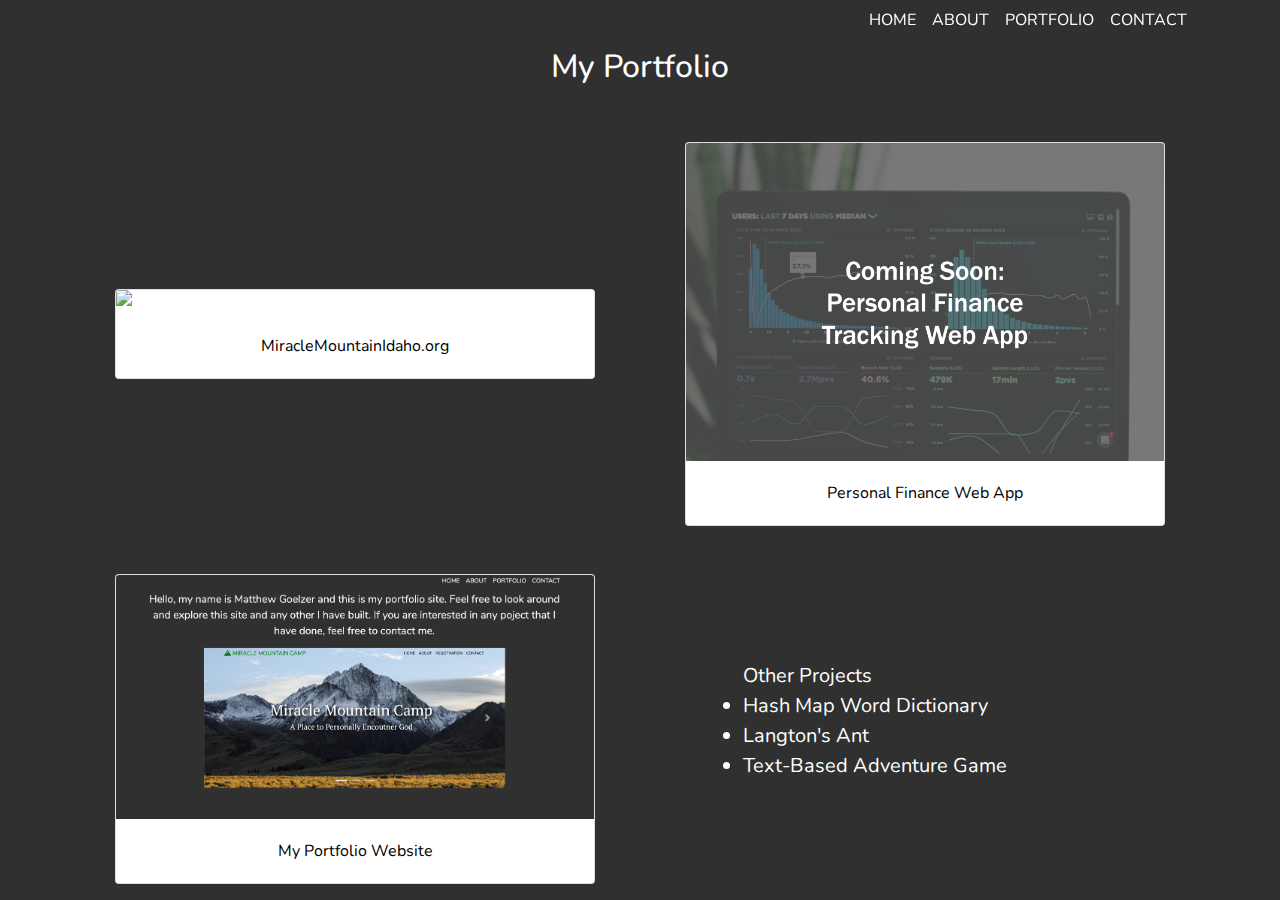
==== portfolio_Portfolio.html @ affa6e5a "Add files via upload" ====
﻿<!-- 
Assignment: Project-Portfolio Website
Author: Matthew Goelzer
Date: 2/29/2020
Description: Webpage contains portfolio sites and links
 -->
<!DOCTYPE html>
<html>
<head>
    <!-- Required meta tags -->
    <meta charset="utf-8">
    <meta name="viewport" content="width=device-width, initial-scale=1, shrink-to-fit=no">

    <!-- Bootstrap 4 CSS -->
    <link rel="stylesheet" href="https://maxcdn.bootstrapcdn.com/bootstrap/4.0.0/css/bootstrap.min.css" integrity="sha384-Gn5384xqQ1aoWXA+058RXPxPg6fy4IWvTNh0E263XmFcJlSAwiGgFAW/dAiS6JXm" crossorigin="anonymous">
    <!-- <link rel="stylesheet" href="https://stackpath.bootstrapcdn.com/bootstrap/4.3.1/css/bootstrap.min.css" integrity="sha384-ggOyR0iXCbMQv3Xipma34MD+dH/1fQ784/j6cY/iJTQUOhcWr7x9JvoRxT2MZw1T" crossorigin="anonymous"> -->
    <link rel="stylesheet" type="text/css" href="MG_portfolio.css">

    <!-- font Awesome CDN -->
    <script src="https://kit.fontawesome.com/d488350bce.js" crossorigin="anonymous"></script>
    <title>Portfolio MG</title>

    <!-- Nunito font -->
    <link href="https://fonts.googleapis.com/css?family=Nunito:200,300,400,700&display=swap" rel="stylesheet">

    <!-- PT Serif Font -->
    <link href="https://fonts.googleapis.com/css?family=PT+Serif:400,700&display=swap" rel="stylesheet">
</head>
<body>
    <nav id="mainNavbar" class="navbar navbar-light navbar-expand-lg py-0 fixed-top container-fluid">
        <div class="container">
            <button class="navbar-toggler" data-toggle="collapse" data-target="#navLinks" aria-label="Toggle navigation">
                <span class="navbar-toggler-icon"></span>
            </button>
            <div id="navLinks" class="collapse navbar-collapse ">
                <ul class="navbar-nav ml-auto">
                    <li class="nav-item"><a href="index.html" class="nav-link">HOME</a></li>
                    <li class="nav-item"><a href="about_Portfolio.html" class="nav-link">ABOUT</a></li>
                    <li class="nav-item"><a href="portfolio_Portfolio.html" class="nav-link">PORTFOLIO</a></li>
                    <li class="nav-item"><a href="contact_Portfolio.html" class="nav-link">CONTACT</a></li>
                </ul>
            </div>
        </div>
    </nav>
    <!-- Cards section -->
    <section class="container mt-5 pageWords mx-auto">
    	<div class="text-center"><h2>My Portfolio</h2></div>
    	<div class="row align-items-center">
    		<!-- Miracle montain card -->
    		<div class="col  mt-5 ">
    			<a href="https://www.miraclemountainidaho.org/" class="nav-link">
    			<div class="card mx-auto" style="width: 30rem;">
				  <img class="card-img-top" src="MMC.png" alt="MMC">
				  <div class="card-body">
				    <p class="card-text text-center">MiracleMountainIdaho.org</p>
				  </div>
				</div>
				</a>
    		</div>
    		<!-- Personal finance card -->
    		<div class="col mt-5">
    			<div class="card mx-auto" style="width: 30rem;">
				  <img class="card-img-top" src="PerFin.png" alt="MMC">
				  <div class="card-body">
				    <p class="card-text text-center">Personal Finance Web App</p>
				  </div>
				</div>
    		</div>
    	</div>
       <div class="row align-items-center">
    		<div class="col  mt-5 ">
    			<!-- portfolio website card -->
    			<div class="card mx-auto" style="width: 30rem;">
				  <img class="card-img-top" src="portWeb.png" alt="MMC">
				  <div class="card-body">
				    <p class="card-text text-center">My Portfolio Website</p>
				  </div>
				</div>
    		</div>
    		<!-- Other projects unordered list -->
    		<div class="col mt-5 mx-auto" id="portListText">
		       	<ul class="mx-5">
		       		<lh>Other Projects</lh>
		       		<li>Hash Map Word Dictionary</li>
		       		<li>Langton's Ant</li>
		       		<li>Text-Based Adventure Game</li>
		       	</ul>
		      </div>
    	</div>
       
    <nav class="navbar bottom-navbar">
        <h6 class="mb-0"></h6>
    </nav>

    <script src="https://code.jquery.com/jquery-3.3.1.slim.min.js" integrity="sha384-q8i/X+965DzO0rT7abK41JStQIAqVgRVzpbzo5smXKp4YfRvH+8abtTE1Pi6jizo" crossorigin="anonymous"></script>
    <script src="https://cdnjs.cloudflare.com/ajax/libs/popper.js/1.14.7/umd/popper.min.js" integrity="sha384-UO2eT0CpHqdSJQ6hJty5KVphtPhzWj9WO1clHTMGa3JDZwrnQq4sF86dIHNDz0W1" crossorigin="anonymous"></script>
    <script src="https://stackpath.bootstrapcdn.com/bootstrap/4.3.1/js/bootstrap.min.js" integrity="sha384-JjSmVgyd0p3pXB1rRibZUAYoIIy6OrQ6VrjIEaFf/nJGzIxFDsf4x0xIM+B07jRM" crossorigin="anonymous"></script>
    <script src="portfolio_JS.js"></script>
    <!-- background for nabar apear when scrolling -->
    <script type="text/javascript">
        $(function () {
            $(document).scroll(function () {
                var $nav = $("#mainNavbar");
                $nav.toggleClass("scrolled", $(this).scrollTop() > $nav.height());
            });
        });
    </script>
</body>
</html>
---- MG_portfolio.css ----
﻿/* 
Assignment: Project-Portfolio Website
Author: Matthew Goelzer
Date: 2/29/2020
Description: css file that contains styles for webpage
*/
body {
    background: #303030;
    font-family: 'Nunito', sans-serif;
    color: white;
}

body a {
    color: inherit;
    text-decoration: none;
}

body a:hover{
    color: inherit;
    text-decoration: none;
}

 .pageWords{
    font-size: 1.0rem;
}

.pageWords a:hover {
    color: #006699;
}

#portListText {
    font-size: 1.25rem;
}
#scrollSkills {
    height:120px;width:250px;border:1px solid #ccc; overflow:auto;
}
.carousel img{
    height: 40%;

}

#brandName {
    color: green;
    font-size: 1.5rem;
}

#mainNavbar .nav-link {
    color: white;
}

    #mainNavbar .nav-link:hover {
        color: #006699;
    }

#otherNavbar {
    background-color: #cfcfcf;
}

#otherNavbar .nav-link {
    color: black;
}

.card-text {
    color: black;
}

.homeText{
    font-size: 1.75rem;
    text-decoration: solid;
}

#otherNavbar .nav-link:hover {
    color: green;
}

.bottom-navbar h6 {
    color: white;
    font-size: .8rem;
}

.frontPicturesLandscape {
    max-width: 100%;
    max-height: 400px;
}

.frontPicturesPortrait {
    max-width: 80%;
    max-height: 500px;
}


#homeJumbo {
    background: url("mountain.jpg") no-repeat center center;
    background-size: cover;
    background-position: 100% 25%;
    width: 100%;
    height: 600px;
}

#aboutJumbo {
    background: url("For Matthew-25.jpg") no-repeat center center;
    background-size: cover;
    background-position: 10% 25%;
    width: 100%;
    height: 600px;
}

#packingList h2 {
    color: green;
}

#notBring h2 {
    color: #e32424;
}

#regJumbo {
    background: url("For Matthew-27.jpg") no-repeat center center;
    background-size: cover;
    background-position: 100% 25%;
    width: 100%;
    height: 600px;
}

#contactJumbo {
    background: url("contact.jpg") no-repeat center center;
    background-size: cover;
    background-position:;
    width: 100%;
    height: 600px;
}

#forms p {
    font-size: 1.3rem;
}

#homeFooter {
    background: black;
    color: white;
    height: 50px;
}

.jumbotron {
    background: transparent;
    color: white;
}

.jumbotron h1 {
    font-size: 4rem;
    font-weight: 300;
    font-family: 'PT Serif', serif;
    text-shadow: black 0.1em 0.1em 0.2em;
}

.jumbotron p {
    font-size: 2rem;
    font-family: 'PT Serif', serif;
    text-shadow: black 0.1em 0.1em 0.2em;
}

.navbar.scrolled {
    background-color: grey;
    transition: background 150ms;
}




@media (max-width: 1000px) {

    .homeText {
        font-size: 1.0rem;
    }

    .frontPicturesLandscape {
        max-width: 100%;
        max-height: 300px;
    }

    .frontPicturesPortrait {
        max-width: 80%;
        max-height: 300px;
    }

    #homeJumbo {
        background: url("mountain.jpg") no-repeat center center;
        background-size: cover;
        background-position: 50% 25%;
        width: 100%;
        height: 500px;
    }

    #aboutJumbo {
        background-size: cover;
        background-position: 40% 25%;
        width: 100%;
        height: 400px;
    }

    #regJumbo {
        background-size: cover;
        background-position: 40% 25%;
        width: 100%;
        height: 400px;
    }

    #contactJumbo {
        background-size: cover;
        background-position: 40% 25%;
        width: 100%;
        height: 400px;
    }

    #forms h2 {
        font-size: 1.25rem;
    }

    #forms h3 {
        font-size: 1.15rem;
    }

    #forms p {
        font-size: 1rem;
    }

    #homeFooter h6 {
        font-size: 1rem;
    }

    #mainNavbar .nav-link {
        color: white;
    }

    .jumbotron h1 {
        font-size: 2.5rem;
        height: 100%;
    }

    .jumbotron p {
        font-size: 2rem;
    }

    .footer {
        position: absolute;
        bottom: 0%;
    }

    @media (max-width: 625px) {
        .homeText {
        font-size: 1.0rem;
        }
        #brandName {
            color: green;
            font-size: .9rem;
        }

        #homeJumbo {
            height: 250px;
        }

        #aboutJumbo {
            background-size: cover;
            background-position: 40% 25%;
            width: 100%;
            height: 250px;
        }

        #regJumbo {
            background-size: cover;
            background-position: 40% 25%;
            width: 100%;
            height: 250px;
        }

        #contactJumbo {
            background-size: cover;
            background-position: 40% 25%;
            width: 100%;
            height: 250px;
        }

        #mainNavbar .nav-link {
            color: white;
        }

        #forms h2 {
            font-size: 1.1rem;
        }

        #forms h3 {
            font-size: 1rem;
        }

        #forms p {
            font-size: 1rem;
        }

        #homeFooter h6 {
            font-size: .67rem;
        }

        .jumbotron h1 {
            font-size: 1.5rem;
            height: 100%;
        }

        .jumbotron p {
            font-size: 1rem;
        }

        .footer {
            position: absolute;
            bottom: 0%;
        }
    }
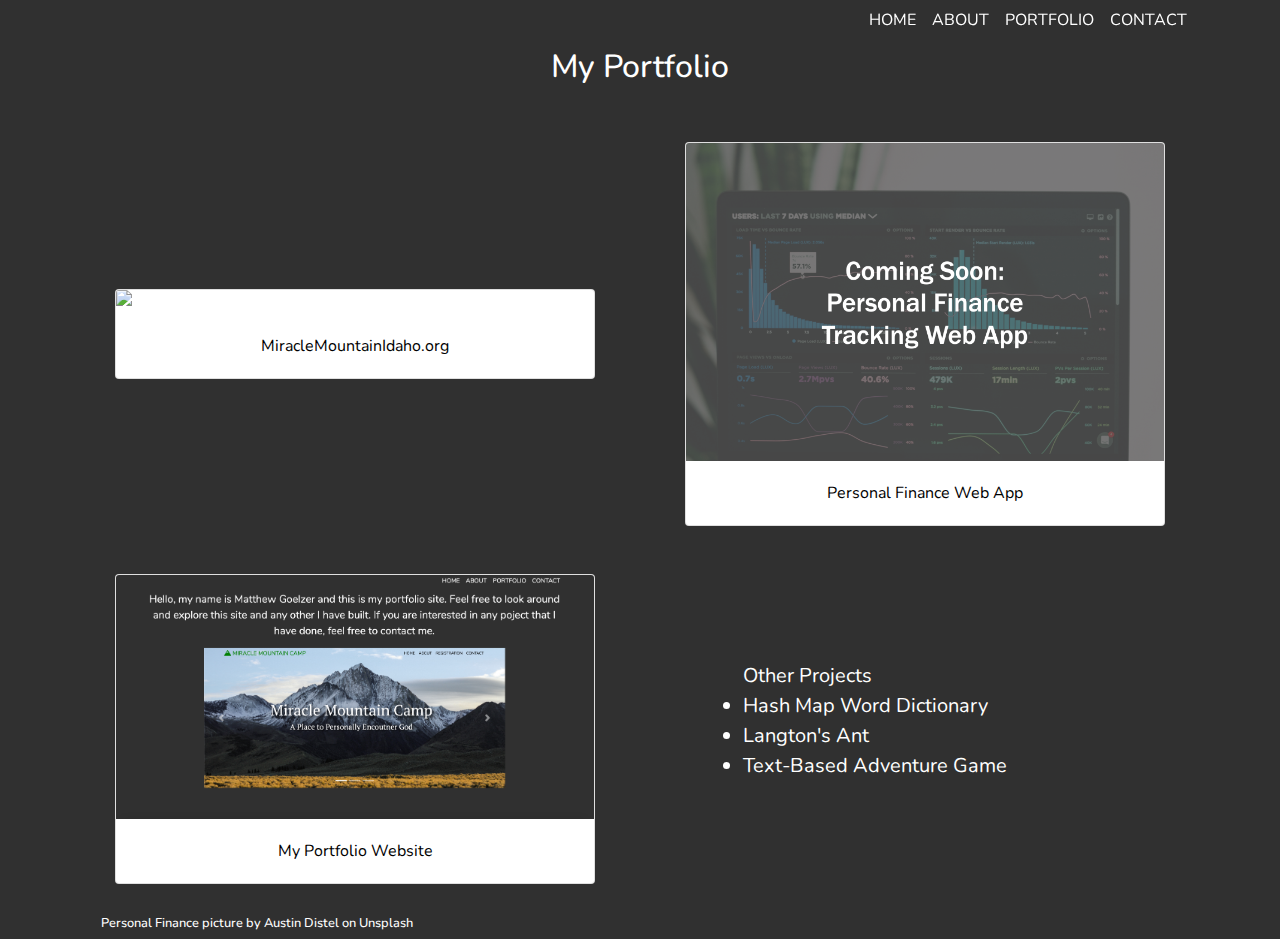
==== commit 4cb8e796: "Add files via upload" ====
--- a/portfolio_Portfolio.html
+++ b/portfolio_Portfolio.html
@@ -87,9 +87,9 @@
 		       	</ul>
 		      </div>
     	</div>
-       
+       <br>
     <nav class="navbar bottom-navbar">
-        <h6 class="mb-0"></h6>
+        <h6 class="mb-0">Personal Finance picture by Austin Distel on Unsplash</h6>
     </nav>
 
     <script src="https://code.jquery.com/jquery-3.3.1.slim.min.js" integrity="sha384-q8i/X+965DzO0rT7abK41JStQIAqVgRVzpbzo5smXKp4YfRvH+8abtTE1Pi6jizo" crossorigin="anonymous"></script>
